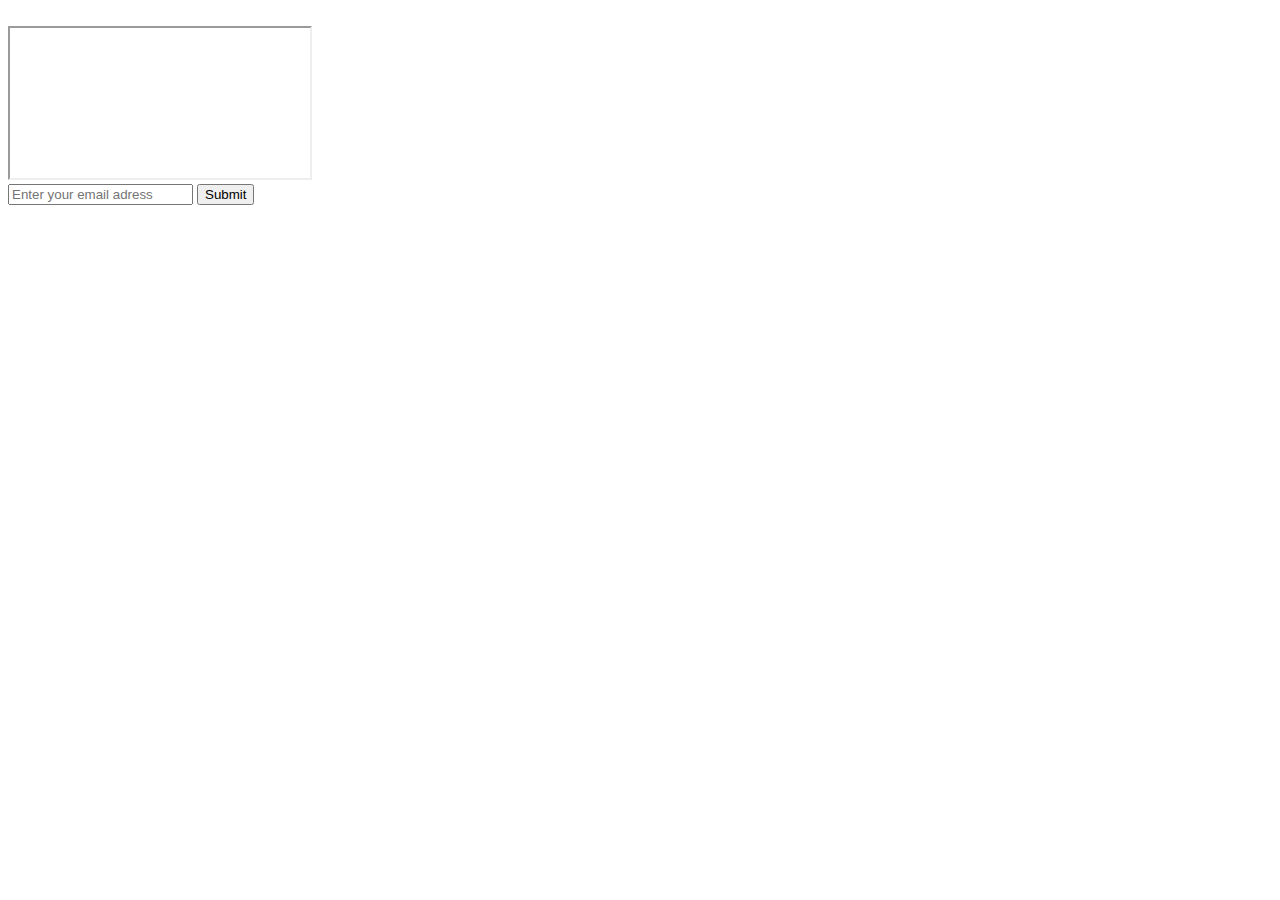
==== product-landing-page/index.html @ 5264b079 "landing page" ====
<!DOCTYPE html>
<html lang="en">
<head>
    <meta charset="UTF-8">
    <meta name="viewport" content="width=device-width, initial-scale=1.0">
    <title>Document</title>
</head>
<body>
    <header id="header">
        <img id="header-img" src="" alt="">
        <nav id="nav-bar">
            <a rel="" href="#nada"></a>
            <a rel="" href="#ryme"></a>
            <a rel="" href="#same"></a>
        </nav>

<section id="nada"></section>

<section id="ryme"></section>
<section id="same"></section>

<iframe id="video"></iframe>
<form id="form" action="https://www.freecodecamp.com/email-submit" method="post">
    <label for="email">
    <input id="email" type="email" placeholder="Enter your email adress" required>
    <label for="Submit">
    <input id="submit" type="submit">

</form>


    </header>
    <script src="https://cdn.freecodecamp.org/testable-projects-fcc/v1/bundle.js"></script>
</body>
<!-- 
User Story #1: My product landing page should have a header element with a corresponding id="header".

User Story #2: I can see an image within the header element with a corresponding id="header-img". A company logo would make a good image here.

User Story #3: Within the #header element I can see a nav element with a corresponding id="nav-bar".

User Story #4: I can see at least three clickable elements inside the nav element, each with the class nav-link.

User Story #5: When I click a .nav-link button in the nav element, I am taken to the corresponding section of the landing page.

User Story #6: I can watch an embedded product video with id="video".

User Story #7: My landing page has a form element with a corresponding id="form".

User Story #8: Within the form, there is an input field with id="email" where I can enter an email address.

User Story #9: The #email input field should have placeholder text to let the user know what the field is for.

User Story #10: The #email input field uses HTML5 validation to confirm that the entered text is an email address.

User Story #11: Within the form, there is a submit input with a corresponding id="submit".

User Story #12: When I click the #submit element, the email is submitted to a static page (use this mock URL: https://www.freecodecamp.com/email-submit).

User Story #13: The navbar should always be at the top of the viewport.

User Story #14: My product landing page should have at least one media query.

User Story #15: My product landing page should utilize CSS flexbox at least once.-->
</html>
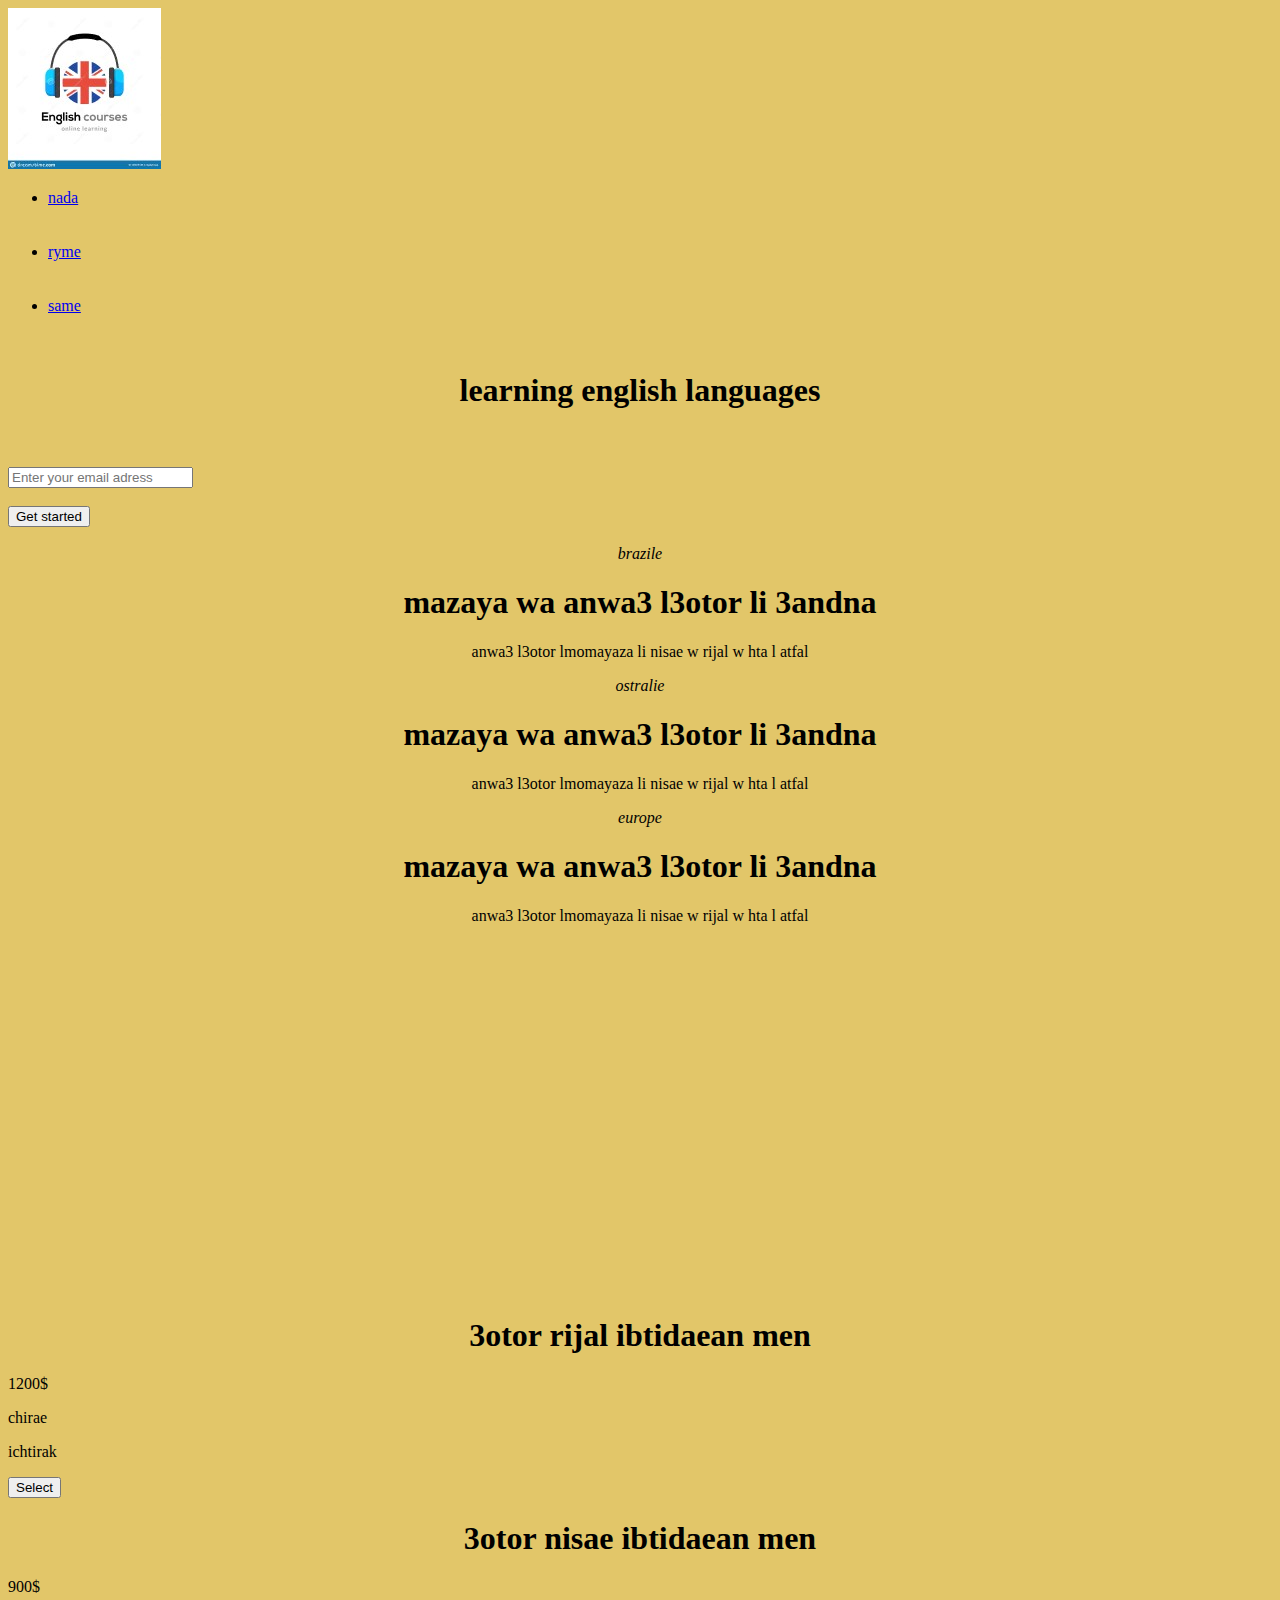
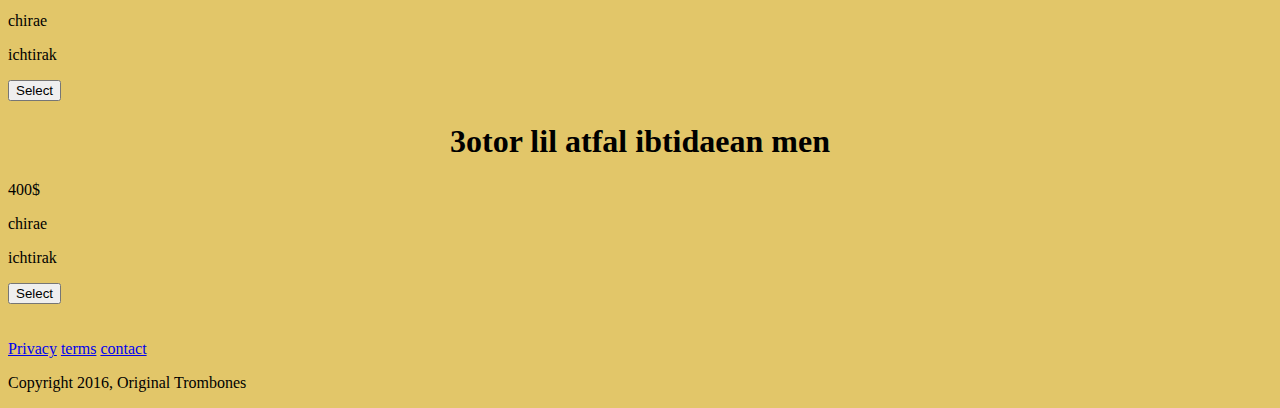
==== commit 6941bf45: "landing page" ====
--- a/product-landing-page/index.html
+++ b/product-landing-page/index.html
@@ -3,33 +3,90 @@
 <head>
     <meta charset="UTF-8">
     <meta name="viewport" content="width=device-width, initial-scale=1.0">
-    <title>Document</title>
+    <link rel="stylesheet" href="styles.css">
+    <title>Product landing page</title>
 </head>
 <body>
     <header id="header">
-        <img id="header-img" src="" alt="">
+        <img id="header-img" src="english-language-learning-logo.jpg" alt="Luxurious perfume logo Premium Vector">
+        <div class="band">
         <nav id="nav-bar">
-            <a rel="" href="#nada"></a>
-            <a rel="" href="#ryme"></a>
-            <a rel="" href="#same"></a>
+            <ul>
+                <li><a class="nav-link" href="#nada">nada</a></li><br><br>
+                <li><a class="nav-link" href="#ryme">ryme</a></li><br><br>
+                <li><a class="nav-link" href="#same">same</a></li><br><br>
+            </ul>
         </nav>
+    </div>
 
-<section id="nada"></section>
+        <form id="form" action="https://www.freecodecamp.com/email-submit" method="post">
+            <h1>learning english languages</h1><br><br>
+            <label for="email">
+            <input id="email" type="email" placeholder="Enter your email adress" required><br><br>
+            <label for="Submit">
+            <input id="submit" type="submit" value="Get started">
+        </form><br><br>
 
-<section id="ryme"></section>
-<section id="same"></section>
+<section id="nada">
+    <div class="icon">
+    <i class="blazile">brazile</i></div>
+    <h1>mazaya wa anwa3 l3otor li 3andna </h2>
+    <p>anwa3 l3otor lmomayaza li nisae w rijal w hta l atfal</p>
+</section>
 
-<iframe id="video"></iframe>
-<form id="form" action="https://www.freecodecamp.com/email-submit" method="post">
-    <label for="email">
-    <input id="email" type="email" placeholder="Enter your email adress" required>
-    <label for="Submit">
-    <input id="submit" type="submit">
-
-</form>
+<section id="nada">
+    <div class="icon">
+        <i class="ostralie">ostralie</i></div>
+        <h1>mazaya wa anwa3 l3otor li 3andna</h2>
+        <p>anwa3 l3otor lmomayaza li nisae w rijal w hta l atfal</p>
+</section>
+<section id="nada">
+    <div class="icon">
+        <i class="europe">europe</i></div>
+        <h1>mazaya wa anwa3 l3otor li 3andna</h2>
+        <p>anwa3 l3otor lmomayaza li nisae w rijal w hta l atfal</p>
+</section><br><br>
 
 
+<section id="ryme">
+    <iframe id="video" width="560" height="315" src="https://www.youtube.com/embed/H31UA2EQSRc" 
+    title="YouTube video player" frameborder="0" 
+    allow="accelerometer; autoplay; clipboard-write; encrypted-media; gyroscope; picture-in-picture" 
+    allowfullscreen></iframe>
+</section>
+
+<section id="same">
+    <h1>3otor rijal ibtidaean men</h1>
+    <p>1200$</p>
+    <p>chirae</p>
+    <p>ichtirak</p>
+    <button type="select" name="select" value="select">Select</button>
+</section>
+
+<section id="same">
+    <h1>3otor nisae ibtidaean men</h1>
+    <p>900$</p>
+    <p>chirae</p>
+    <p>ichtirak</p>
+    <button type="select" name="select" value="select">Select</button>
+</section>
+
+<section id="same">
+    <h1>3otor lil atfal ibtidaean men</h1>
+    <p>400$</p>
+    <p>chirae</p>
+    <p>ichtirak</p>
+    <button type="select" name="select" value="select">Select</button>
+</section><br><br>
+
     </header>
+
+    <footer>
+        <a href="#">Privacy</a>
+        <a href="#">terms</a>
+        <a href="#">contact</a>
+        <p>Copyright 2016, Original Trombones</p>
+    </footer>
     <script src="https://cdn.freecodecamp.org/testable-projects-fcc/v1/bundle.js"></script>
 </body>
 <!-- 
--- a/product-landing-page/styles.css
+++ b/product-landing-page/styles.css
@@ -0,0 +1,16 @@
+body {
+    background-color: rgb(226, 198, 105);
+}
+
+h1 {
+    text-align: center;
+}
+#nada {
+    text-align: center;
+}
+#ryme {
+    text-align: center;
+}
+#same {
+    display: ;
+}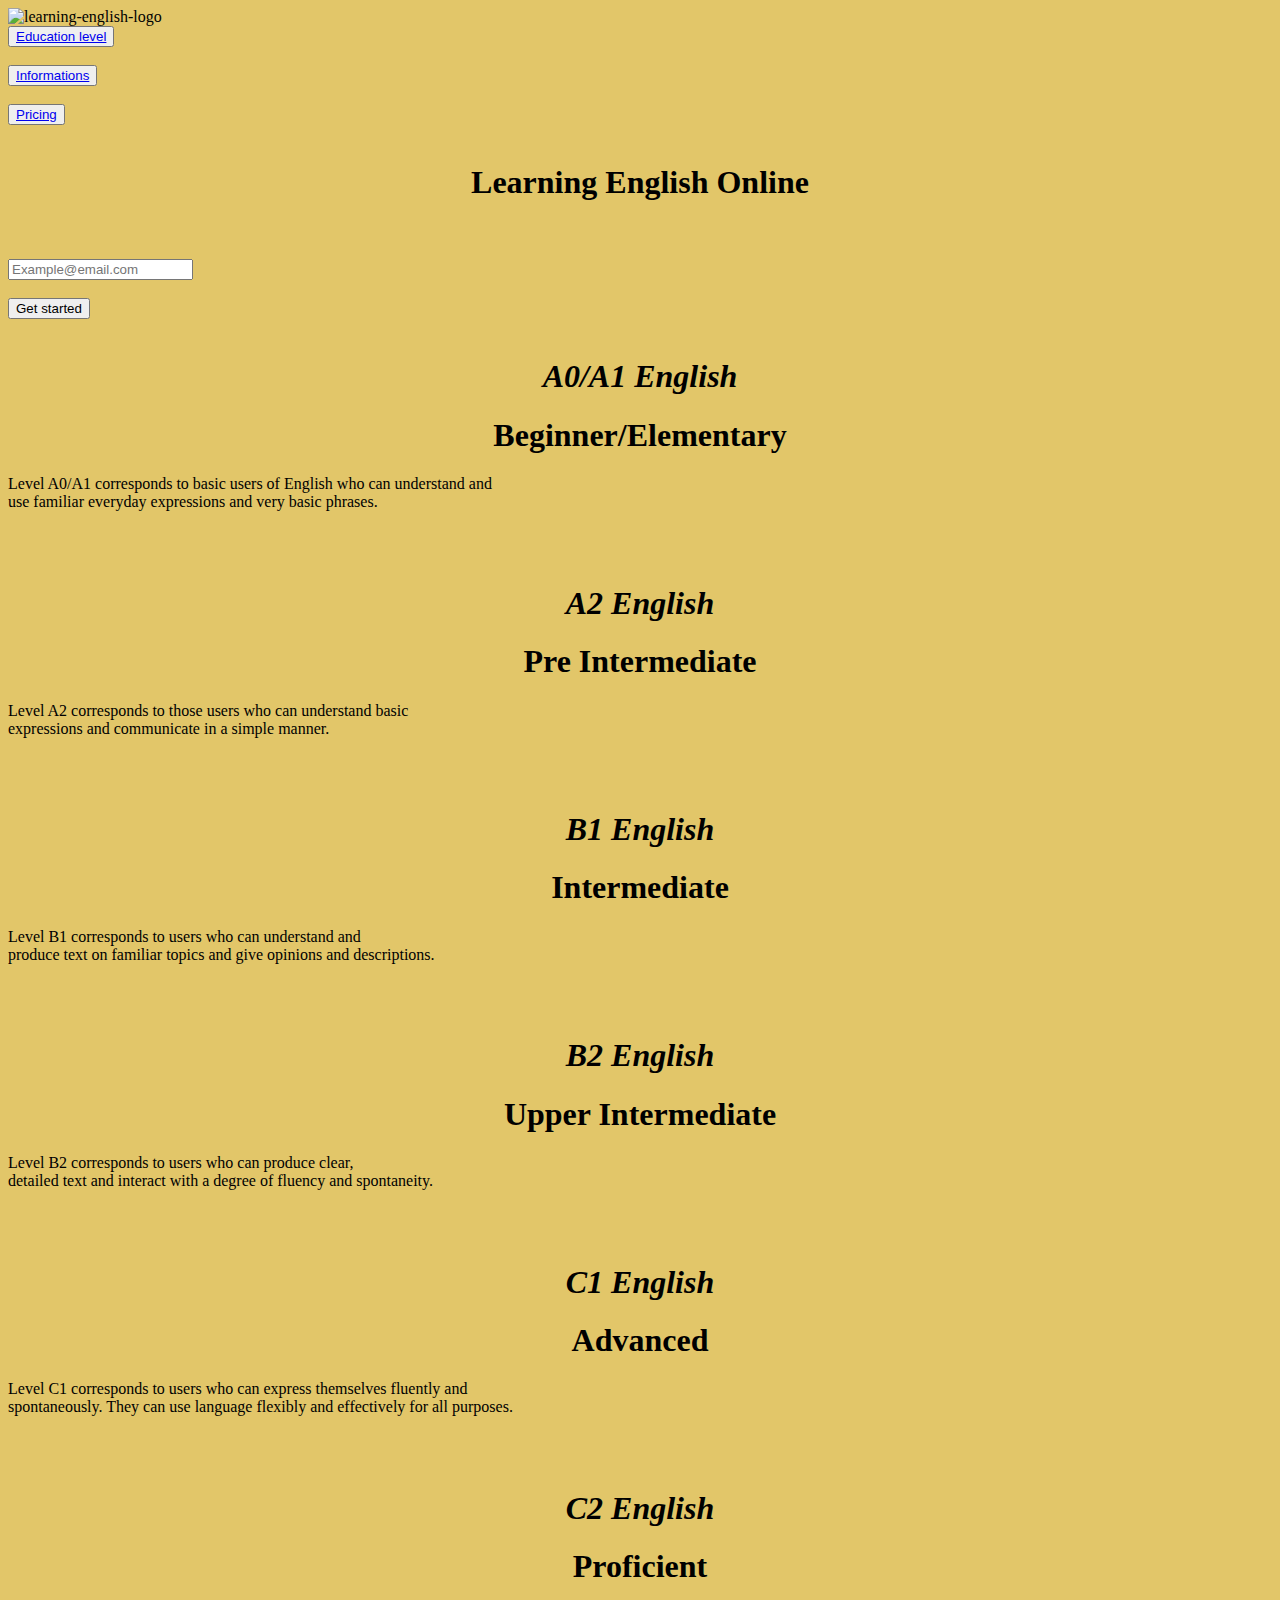
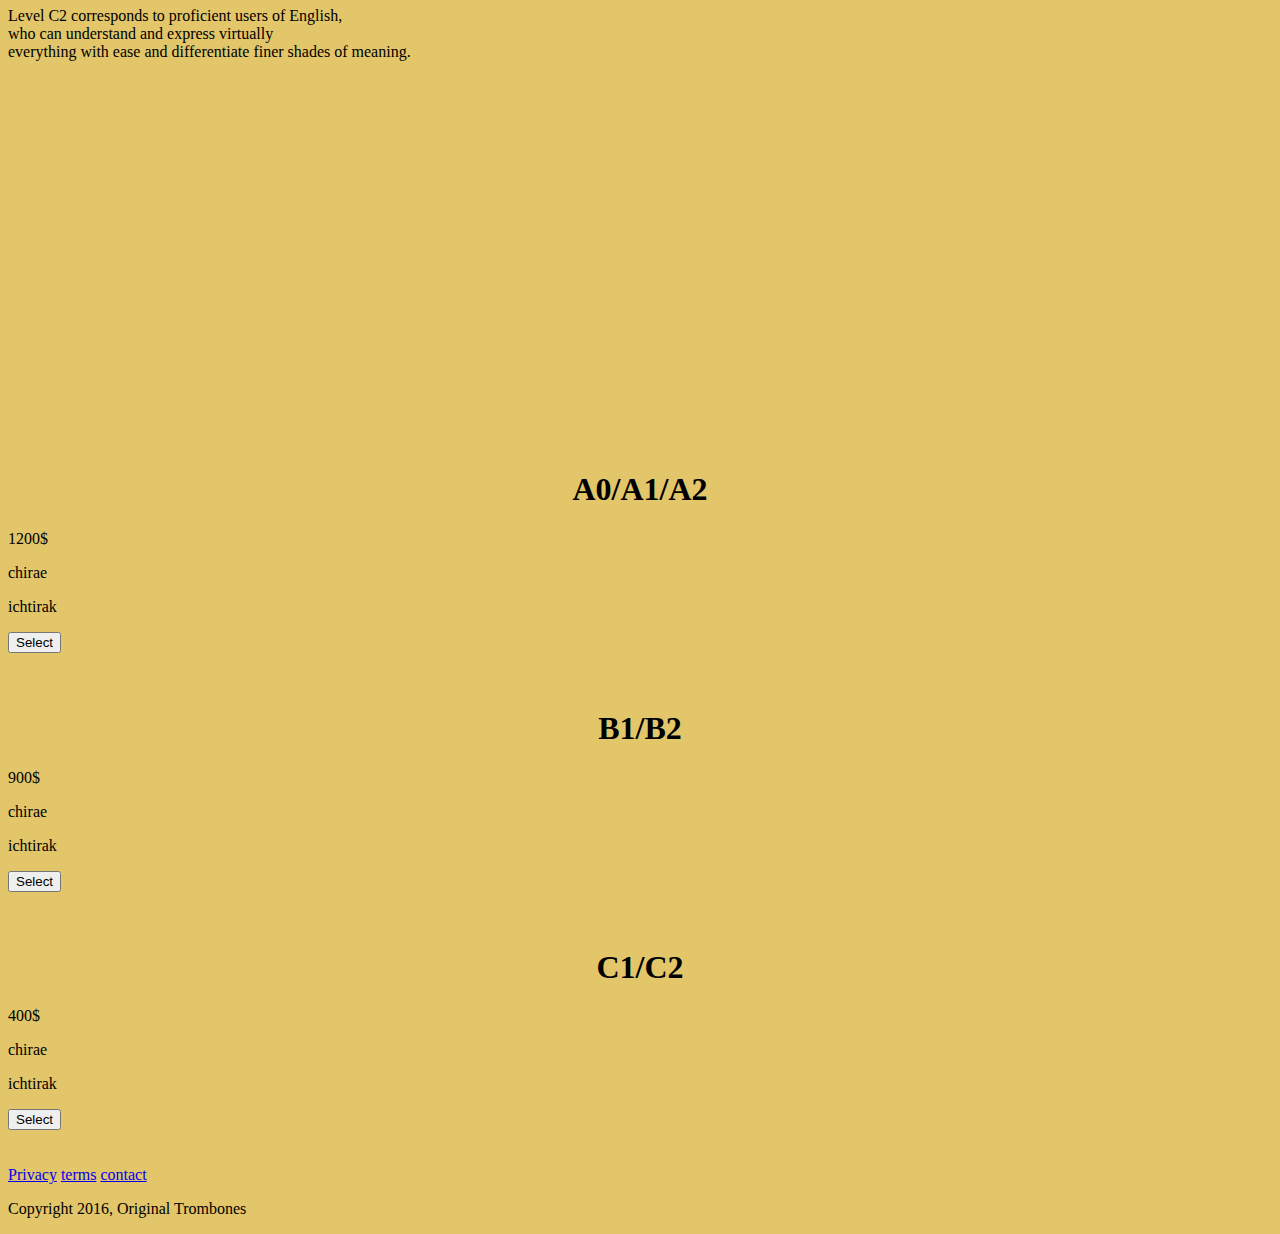
==== commit 929b30bf: "editing" ====
--- a/product-landing-page/index.html
+++ b/product-landing-page/index.html
@@ -7,77 +7,121 @@
     <title>Product landing page</title>
 </head>
 <body>
+
     <header id="header">
-        <img id="header-img" src="english-language-learning-logo.jpg" alt="Luxurious perfume logo Premium Vector">
+        <img id="header-img" src="https://i.ibb.co/DYvg2F1/english-logo.png" alt="learning-english-logo">
+
         <div class="band">
-        <nav id="nav-bar">
-            <ul>
-                <li><a class="nav-link" href="#nada">nada</a></li><br><br>
-                <li><a class="nav-link" href="#ryme">ryme</a></li><br><br>
-                <li><a class="nav-link" href="#same">same</a></li><br><br>
-            </ul>
-        </nav>
-    </div>
+            <nav id="nav-bar">
+                <button><a class="nav-link" href="#education-level">Education level</a></button><br><br>
+                <button><a class="nav-link" href="#informations">Informations</a></button><br><br>
+                <button><a class="nav-link" href="#pricing">Pricing</a></button><br><br>
+            </nav>
+        </div>
 
-        <form id="form" action="https://www.freecodecamp.com/email-submit" method="post">
-            <h1>learning english languages</h1><br><br>
+        <form id="form" method="post" action= "https://www.freecodecamp.com/email-submit">
+            <h1>Learning English Online</h1><br><br>
             <label for="email">
-            <input id="email" type="email" placeholder="Enter your email adress" required><br><br>
+            <input id="email" type="email" name="email" placeholder="Example@email.com" required><br><br>
+
             <label for="Submit">
             <input id="submit" type="submit" value="Get started">
         </form><br><br>
 
-<section id="nada">
-    <div class="icon">
-    <i class="blazile">brazile</i></div>
-    <h1>mazaya wa anwa3 l3otor li 3andna </h2>
-    <p>anwa3 l3otor lmomayaza li nisae w rijal w hta l atfal</p>
-</section>
+        <div id="education-level">
 
-<section id="nada">
-    <div class="icon">
-        <i class="ostralie">ostralie</i></div>
-        <h1>mazaya wa anwa3 l3otor li 3andna</h2>
-        <p>anwa3 l3otor lmomayaza li nisae w rijal w hta l atfal</p>
-</section>
-<section id="nada">
-    <div class="icon">
-        <i class="europe">europe</i></div>
-        <h1>mazaya wa anwa3 l3otor li 3andna</h2>
-        <p>anwa3 l3otor lmomayaza li nisae w rijal w hta l atfal</p>
-</section><br><br>
+            <section class="nada">
+                <div class="icon"><i class="ao/a1"><h1>A0/A1 English</h1></i></div>
+                <h1>Beginner/Elementary</h1>
+                <p>Level A0/A1 corresponds to basic users of English
+                who can understand and<br> use familiar
+                everyday expressions and very basic phrases.</p>
+            </section><br><br>
+
+            <section>
+                <div class="icon"><i class="a2"><h1>A2 English</h1></i></div>
+                <h1>Pre Intermediate</h1>
+                <p>Level A2 corresponds to those users
+                who can understand basic<br> expressions
+                and communicate in a simple manner.</p>
+            </section><br><br>
+
+            <section>
+                <div class="icon"><i class="b1"><h1>B1 English</h1></i></div>
+                <h1> Intermediate</h1>
+                <p>Level B1 corresponds to users who can understand
+                and<br> produce text on familiar topics and give opinions and descriptions.</p>
+            </section><br><br>
+
+            <section>
+                <div class="icon"><i class="b2"><h1>B2 English</h1></i></div>
+                <h1>Upper Intermediate</h1>
+                <p>Level B2 corresponds to users who can produce clear,<br> 
+                detailed text and interact with a degree of fluency and spontaneity.</p>
+            </section><br><br>
+
+            <section>
+                <div class="icon"><i class="c1"><h1>C1 English</h1></i></div>
+                <h1>Advanced</h1>
+                <p>Level C1 corresponds to users who can express 
+                themselves fluently and<br> spontaneously.
+                They can use language flexibly and effectively for all purposes.</p>
+            </section><br><br>
+
+            <section>
+                <div class="icon"><i class="c2"><h1>C2 English</h1></i></div>
+                <h1>Proficient</h1>
+                <p>Level C2 corresponds to proficient users of English,<br>
+                who can understand and express virtually<br> everything with ease 
+                and differentiate finer shades of meaning.</p>
+            </section>
+        </div><br><br>
 
 
-<section id="ryme">
-    <iframe id="video" width="560" height="315" src="https://www.youtube.com/embed/H31UA2EQSRc" 
-    title="YouTube video player" frameborder="0" 
-    allow="accelerometer; autoplay; clipboard-write; encrypted-media; gyroscope; picture-in-picture" 
-    allowfullscreen></iframe>
-</section>
+            <section id="informations">
+                <iframe id="video" width="560" height="315" src="https://www.youtube.com/embed/H31UA2EQSRc" 
+                title="YouTube video player" frameborder="0" 
+                allow="accelerometer; autoplay; clipboard-write; encrypted-media; gyroscope; picture-in-picture" 
+                allowfullscreen></iframe>
+            </section><br>
 
-<section id="same">
-    <h1>3otor rijal ibtidaean men</h1>
-    <p>1200$</p>
-    <p>chirae</p>
-    <p>ichtirak</p>
-    <button type="select" name="select" value="select">Select</button>
-</section>
+        <div id="pricing">
+            <div class="host-1">
 
-<section id="same">
-    <h1>3otor nisae ibtidaean men</h1>
-    <p>900$</p>
-    <p>chirae</p>
-    <p>ichtirak</p>
-    <button type="select" name="select" value="select">Select</button>
-</section>
+                <section class="same">
+                    <h1>A0/A1/A2</h1>
+                    <p>1200$</p>
+                    <p>chirae</p>
+                    <p>ichtirak</p>
+                    <button type="select" name="select" value="select">Select</button>
+                </section>
+            
+            </div><br><br>
 
-<section id="same">
-    <h1>3otor lil atfal ibtidaean men</h1>
-    <p>400$</p>
-    <p>chirae</p>
-    <p>ichtirak</p>
-    <button type="select" name="select" value="select">Select</button>
-</section><br><br>
+            <div class="host-2">
+
+                <section>
+                    <h1>B1/B2</h1>
+                    <p>900$</p>
+                    <p>chirae</p>
+                    <p>ichtirak</p>
+                    <button type="select" name="select" value="select">Select</button>
+                </section>
+            
+            </div><br><br>
+
+            <div class="host-3">
+
+                <section>
+                    <h1>C1/C2</h1>
+                    <p>400$</p>
+                    <p>chirae</p>
+                    <p>ichtirak</p>
+                    <button type="select" name="select" value="select">Select</button>
+                </section>
+
+            </div>
+        </div><br><br>
 
     </header>
 
@@ -87,7 +131,9 @@
         <a href="#">contact</a>
         <p>Copyright 2016, Original Trombones</p>
     </footer>
+
     <script src="https://cdn.freecodecamp.org/testable-projects-fcc/v1/bundle.js"></script>
+    
 </body>
 <!-- 
 User Story #1: My product landing page should have a header element with a corresponding id="header".
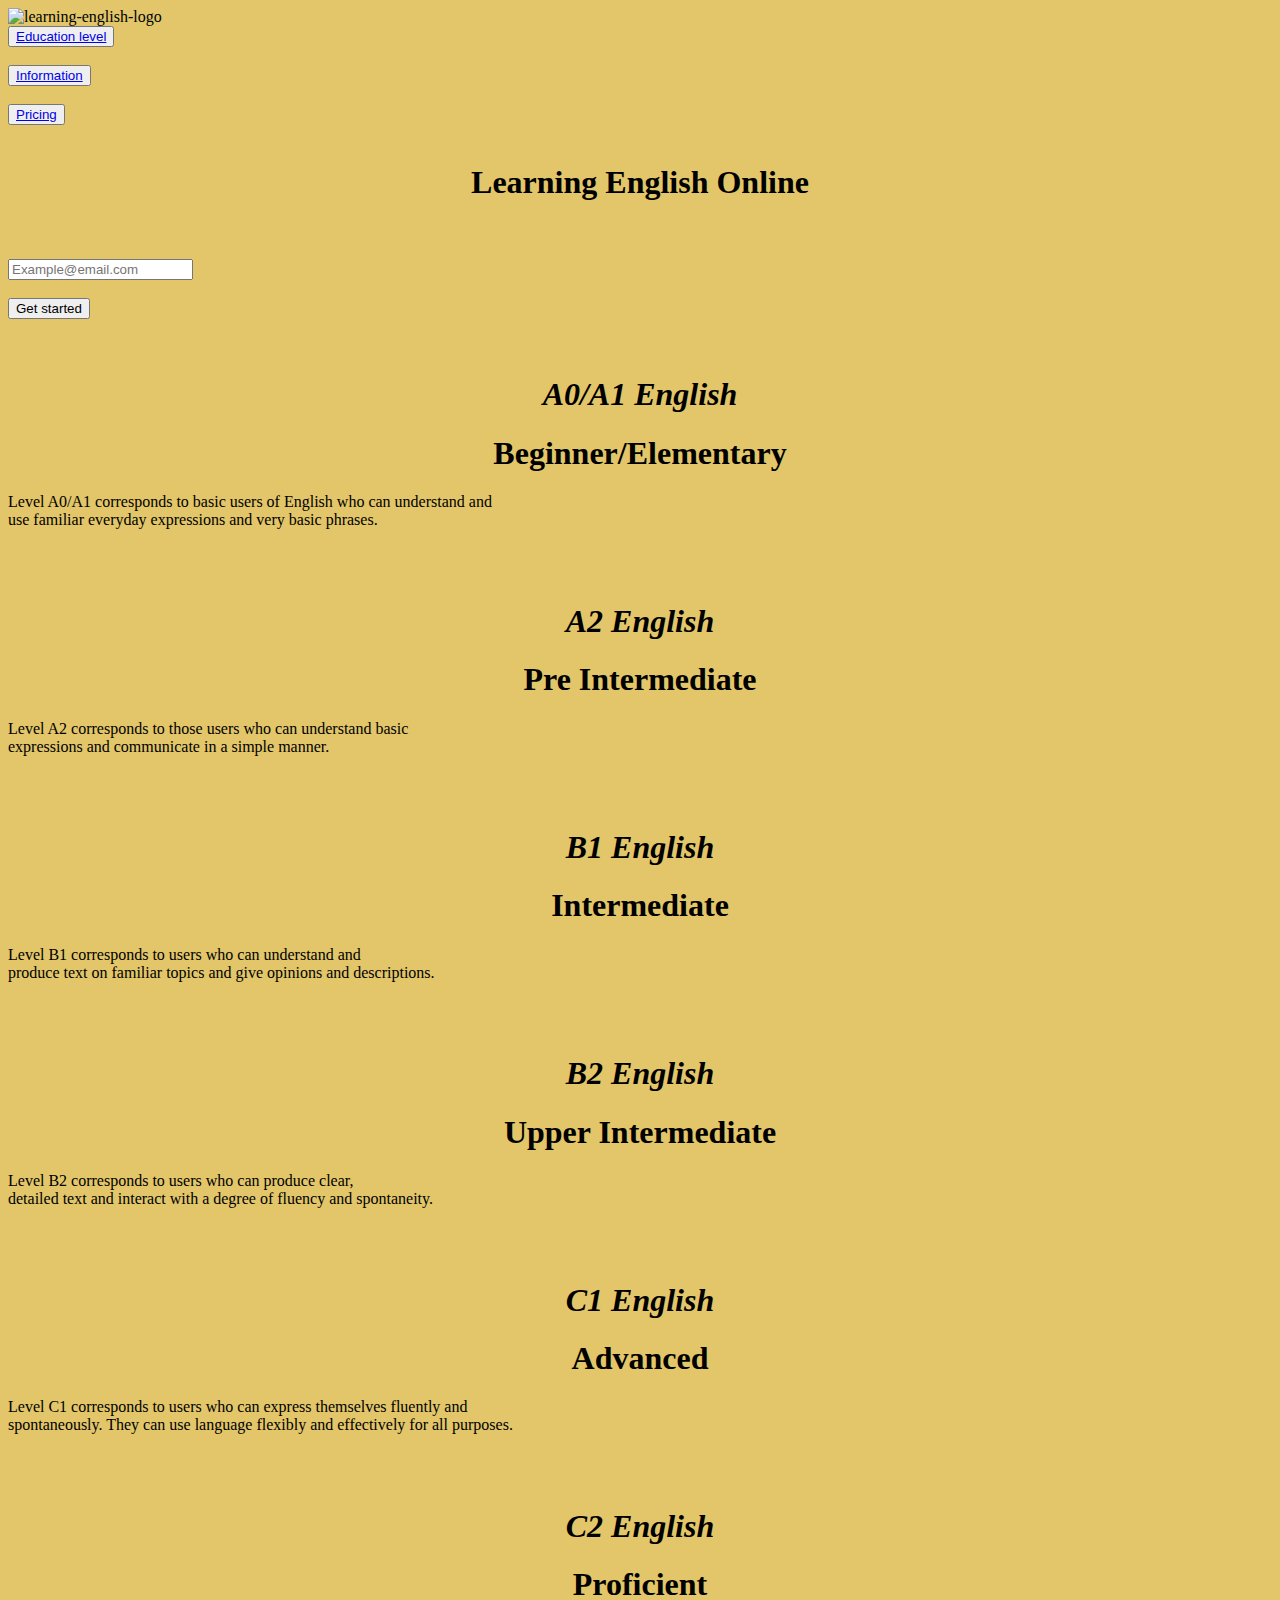
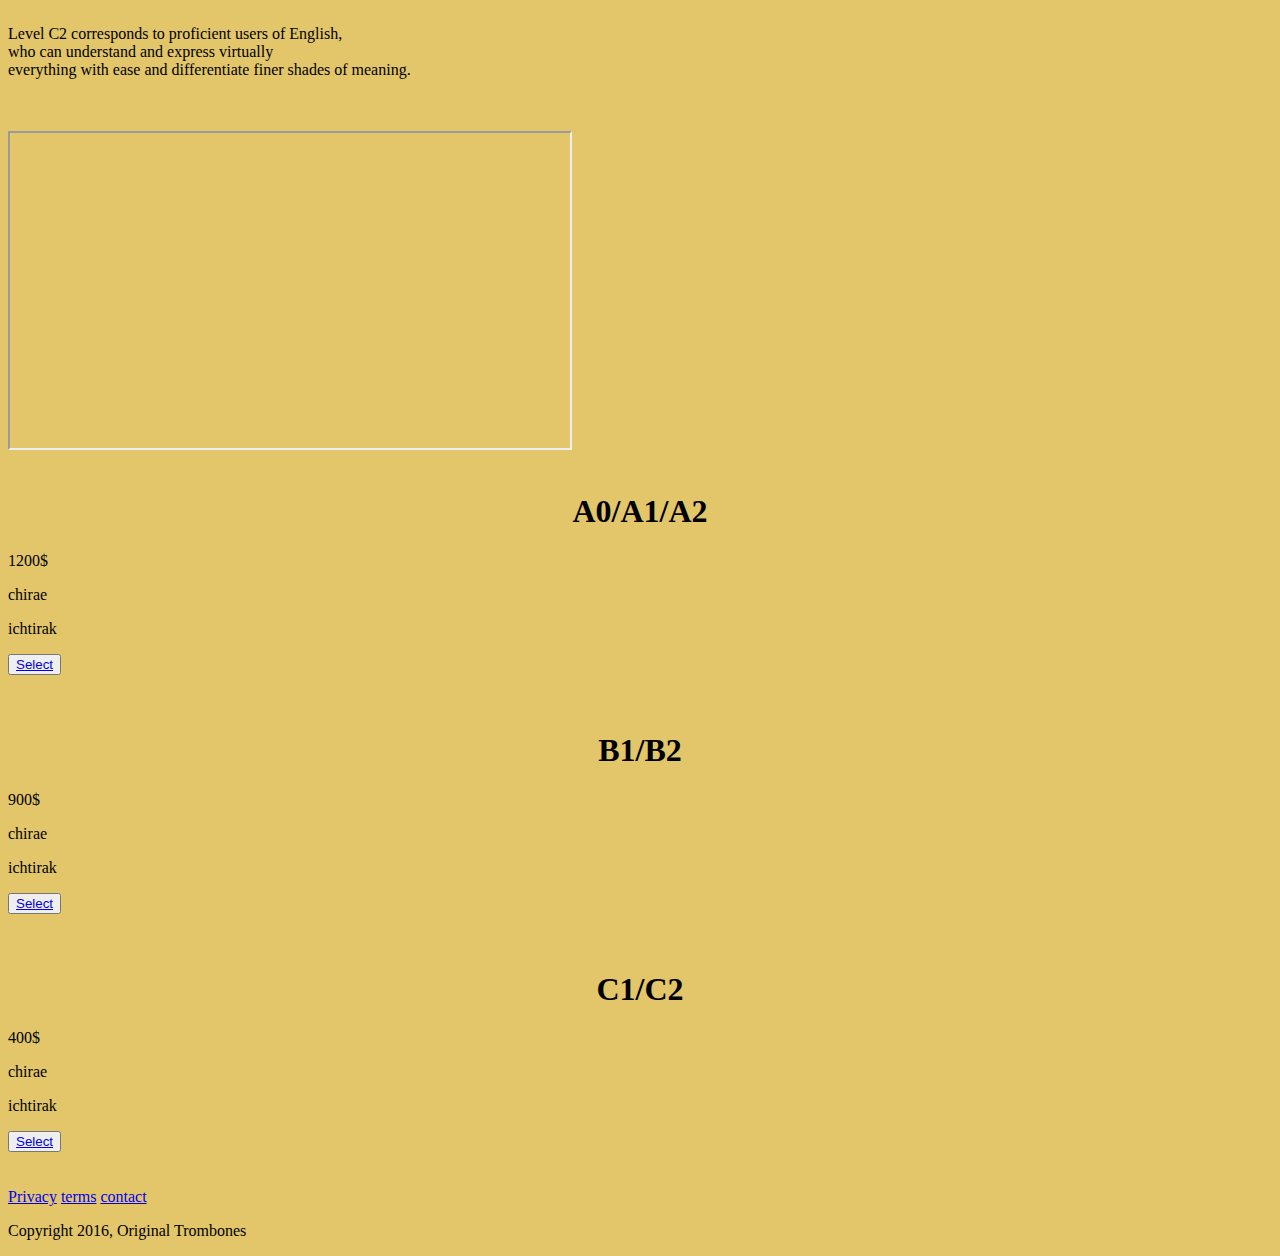
==== commit 8b5bbda8: "hey" ====
--- a/product-landing-page/index.html
+++ b/product-landing-page/index.html
@@ -14,24 +14,27 @@
         <div class="band">
             <nav id="nav-bar">
                 <button><a class="nav-link" href="#education-level">Education level</a></button><br><br>
-                <button><a class="nav-link" href="#informations">Informations</a></button><br><br>
+                <button><a class="nav-link" href="#information">Information</a></button><br><br>
                 <button><a class="nav-link" href="#pricing">Pricing</a></button><br><br>
             </nav>
         </div>
 
         <form id="form" method="post" action= "https://www.freecodecamp.com/email-submit">
             <h1>Learning English Online</h1><br><br>
+
             <label for="email">
             <input id="email" type="email" name="email" placeholder="Example@email.com" required><br><br>
+            </label>
 
             <label for="Submit">
             <input id="submit" type="submit" value="Get started">
+            </label>
         </form><br><br>
 
         <div id="education-level">
 
             <section class="nada">
-                <div class="icon"><i class="ao/a1"><h1>A0/A1 English</h1></i></div>
+                <div class="icon"><h1><i class="ao/a1">A0/A1 English</i></h1></div>
                 <h1>Beginner/Elementary</h1>
                 <p>Level A0/A1 corresponds to basic users of English
                 who can understand and<br> use familiar
@@ -39,7 +42,7 @@
             </section><br><br>
 
             <section>
-                <div class="icon"><i class="a2"><h1>A2 English</h1></i></div>
+                <div class="icon"><h1><i class="a2">A2 English</i></h1></div>
                 <h1>Pre Intermediate</h1>
                 <p>Level A2 corresponds to those users
                 who can understand basic<br> expressions
@@ -47,21 +50,21 @@
             </section><br><br>
 
             <section>
-                <div class="icon"><i class="b1"><h1>B1 English</h1></i></div>
+                <div class="icon"><h1><i class="b1">B1 English</i></h1></div>
                 <h1> Intermediate</h1>
                 <p>Level B1 corresponds to users who can understand
                 and<br> produce text on familiar topics and give opinions and descriptions.</p>
             </section><br><br>
 
             <section>
-                <div class="icon"><i class="b2"><h1>B2 English</h1></i></div>
+                <div class="icon"><h1><i class="b2">B2 English</i></h1></div>
                 <h1>Upper Intermediate</h1>
                 <p>Level B2 corresponds to users who can produce clear,<br> 
                 detailed text and interact with a degree of fluency and spontaneity.</p>
             </section><br><br>
 
             <section>
-                <div class="icon"><i class="c1"><h1>C1 English</h1></i></div>
+                <div class="icon"><h1><i class="c1">C1 English</i></h1></div>
                 <h1>Advanced</h1>
                 <p>Level C1 corresponds to users who can express 
                 themselves fluently and<br> spontaneously.
@@ -69,7 +72,7 @@
             </section><br><br>
 
             <section>
-                <div class="icon"><i class="c2"><h1>C2 English</h1></i></div>
+                <div class="icon"><h1><i class="c2">C2 English</i></h1></div>
                 <h1>Proficient</h1>
                 <p>Level C2 corresponds to proficient users of English,<br>
                 who can understand and express virtually<br> everything with ease 
@@ -78,46 +81,46 @@
         </div><br><br>
 
 
-            <section id="informations">
+            <section id="information">
                 <iframe id="video" width="560" height="315" src="https://www.youtube.com/embed/H31UA2EQSRc" 
-                title="YouTube video player" frameborder="0" 
-                allow="accelerometer; autoplay; clipboard-write; encrypted-media; gyroscope; picture-in-picture" 
+                title="YouTube video player"
+                allow="accelerometer; autoplay; clipboard-write; encrypted-media; gyroscope; picture-in-picture"
                 allowfullscreen></iframe>
             </section><br>
 
         <div id="pricing">
-            <div class="host-1">
+            <div class="pricing-1">
 
                 <section class="same">
                     <h1>A0/A1/A2</h1>
                     <p>1200$</p>
                     <p>chirae</p>
                     <p>ichtirak</p>
-                    <button type="select" name="select" value="select">Select</button>
+                    <button class="button" type="button" name="select" value="select"><a href="#" class="link">Select</a></button>
                 </section>
             
             </div><br><br>
 
-            <div class="host-2">
+            <div class="pricing-2">
 
                 <section>
                     <h1>B1/B2</h1>
                     <p>900$</p>
                     <p>chirae</p>
                     <p>ichtirak</p>
-                    <button type="select" name="select" value="select">Select</button>
+                    <button class="button" type="button" name="select" value="select"><a href="#" class="link">Select</a></button>
                 </section>
             
             </div><br><br>
 
-            <div class="host-3">
+            <div class="pricing-3">
 
                 <section>
                     <h1>C1/C2</h1>
                     <p>400$</p>
                     <p>chirae</p>
                     <p>ichtirak</p>
-                    <button type="select" name="select" value="select">Select</button>
+                    <button class="button" type="button" name="select" value="select"><a href="#" class="link">Select</a></button>
                 </section>
 
             </div>
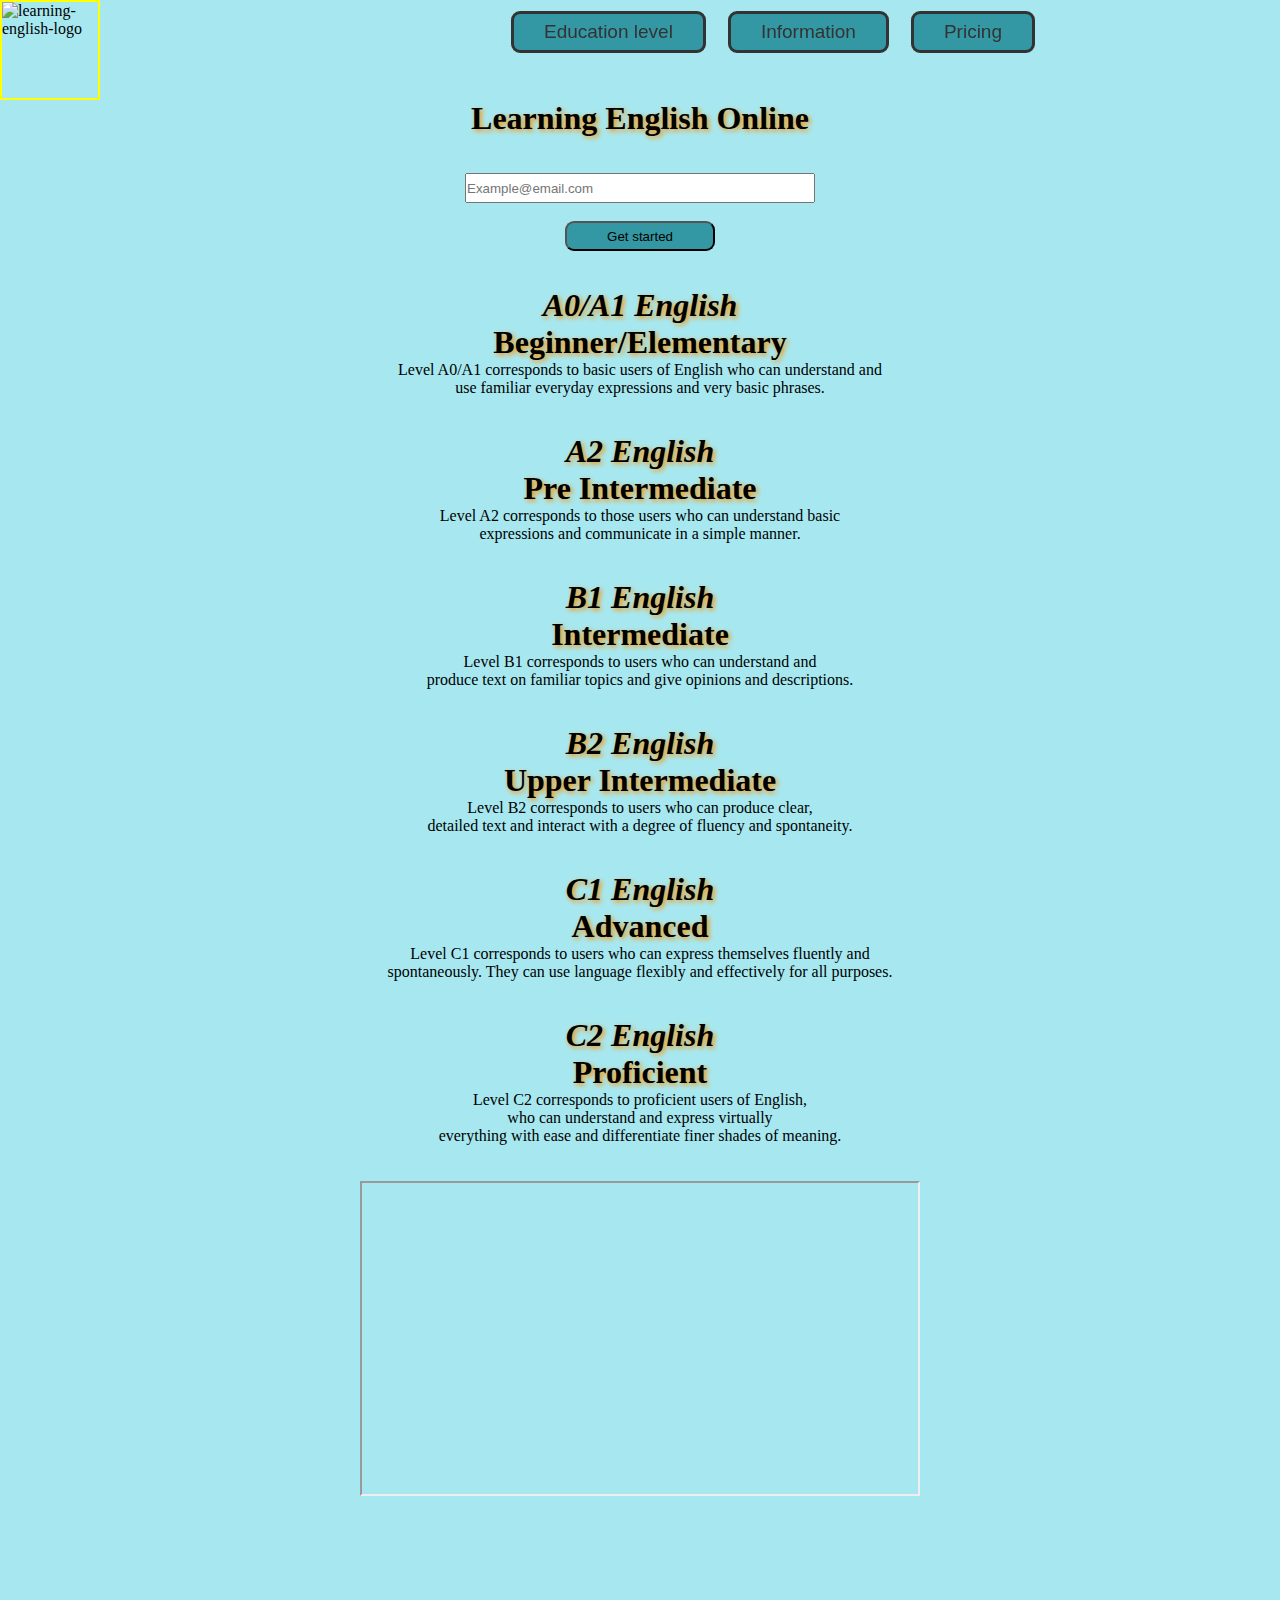
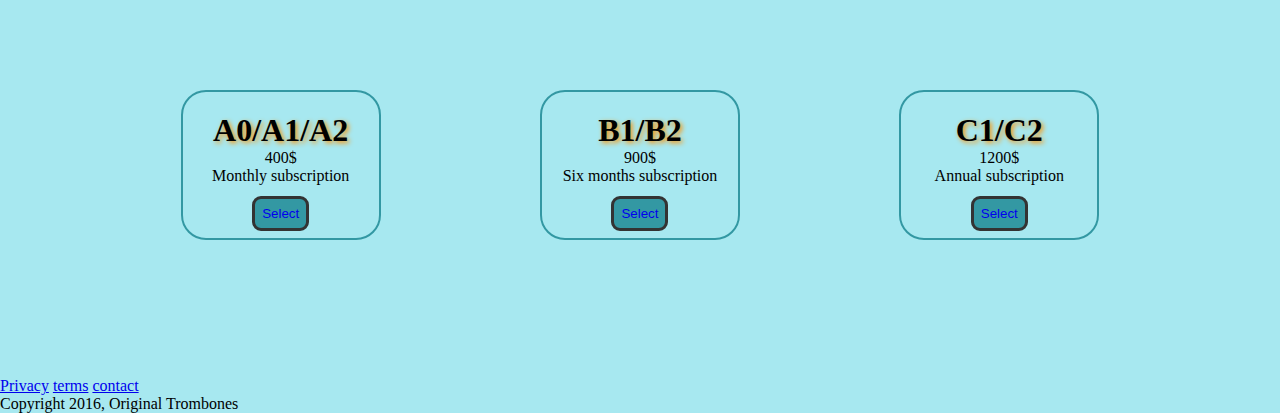
==== commit 31b73cd4: "final product landing page" ====
--- a/product-landing-page/index.html
+++ b/product-landing-page/index.html
@@ -18,6 +18,7 @@
                 <button><a class="nav-link" href="#pricing">Pricing</a></button><br><br>
             </nav>
         </div>
+    </header>
 
         <form id="form" method="post" action= "https://www.freecodecamp.com/email-submit">
             <h1>Learning English Online</h1><br><br>
@@ -93,10 +94,11 @@
 
                 <section class="same">
                     <h1>A0/A1/A2</h1>
-                    <p>1200$</p>
-                    <p>chirae</p>
-                    <p>ichtirak</p>
-                    <button class="button" type="button" name="select" value="select"><a href="#" class="link">Select</a></button>
+                    <p>400$</p> 
+                    <p>Monthly subscription</p>
+                    <button class="button" type="button" 
+                    name="select" value="select"><a href="#" 
+                    class="link">Select</a></button>
                 </section>
             
             </div><br><br>
@@ -106,9 +108,10 @@
                 <section>
                     <h1>B1/B2</h1>
                     <p>900$</p>
-                    <p>chirae</p>
-                    <p>ichtirak</p>
-                    <button class="button" type="button" name="select" value="select"><a href="#" class="link">Select</a></button>
+                    <p>Six months subscription</p>
+                    <button class="button" type="button" 
+                    name="select" value="select"><a href="#" 
+                    class="link">Select</a></button>
                 </section>
             
             </div><br><br>
@@ -117,16 +120,15 @@
 
                 <section>
                     <h1>C1/C2</h1>
-                    <p>400$</p>
-                    <p>chirae</p>
-                    <p>ichtirak</p>
-                    <button class="button" type="button" name="select" value="select"><a href="#" class="link">Select</a></button>
+                    <p>1200$</p>
+                    <p>Annual subscription</p>
+                    <button class="button" type="button" 
+                    name="select" value="select"><a href="#" 
+                    class="link">Select</a></button>
                 </section>
 
             </div>
         </div><br><br>
-
-    </header>
 
     <footer>
         <a href="#">Privacy</a>
@@ -138,34 +140,5 @@
     <script src="https://cdn.freecodecamp.org/testable-projects-fcc/v1/bundle.js"></script>
     
 </body>
-<!-- 
-User Story #1: My product landing page should have a header element with a corresponding id="header".
 
-User Story #2: I can see an image within the header element with a corresponding id="header-img". A company logo would make a good image here.
-
-User Story #3: Within the #header element I can see a nav element with a corresponding id="nav-bar".
-
-User Story #4: I can see at least three clickable elements inside the nav element, each with the class nav-link.
-
-User Story #5: When I click a .nav-link button in the nav element, I am taken to the corresponding section of the landing page.
-
-User Story #6: I can watch an embedded product video with id="video".
-
-User Story #7: My landing page has a form element with a corresponding id="form".
-
-User Story #8: Within the form, there is an input field with id="email" where I can enter an email address.
-
-User Story #9: The #email input field should have placeholder text to let the user know what the field is for.
-
-User Story #10: The #email input field uses HTML5 validation to confirm that the entered text is an email address.
-
-User Story #11: Within the form, there is a submit input with a corresponding id="submit".
-
-User Story #12: When I click the #submit element, the email is submitted to a static page (use this mock URL: https://www.freecodecamp.com/email-submit).
-
-User Story #13: The navbar should always be at the top of the viewport.
-
-User Story #14: My product landing page should have at least one media query.
-
-User Story #15: My product landing page should utilize CSS flexbox at least once.-->
 </html>
--- a/product-landing-page/styles.css
+++ b/product-landing-page/styles.css
@@ -1,16 +1,131 @@
+* {
+    margin: 0;
+    padding: 0;
+    box-sizing: border-box;
+}
 body {
-    background-color: rgb(226, 198, 105);
+    background-color: #a7e8f0;
 }
 
 h1 {
     text-align: center;
+    text-shadow: 2px 2px 5px rgb(255, 145, 1);
 }
-#nada {
+#education-level {
+    text-align: center;
+
+}
+#information {
     text-align: center;
 }
-#ryme {
+#pricing {
     text-align: center;
 }
-#same {
-    display: ;
-}+#form {
+    text-align: center;
+}
+#email {
+    height: 30px;
+    width: 350px;
+}
+#submit {
+    height: 30px;
+    width: 150px;
+    border-radius: 9px;
+    background-color: hsl(186, 52%, 42%);
+}
+
+#nav-bar {
+    position: fixed;
+    display: flex;
+    justify-content: center;
+    margin-left: 400px;
+    }
+
+#header {
+    display: flex;
+    }
+
+.nav-link {
+        margin: 23px;
+        font-size: 19px;
+        text-decoration: none;
+        color: rgb(51,51,51);
+    }
+
+button {
+        margin: 11px;
+        padding: 7px;
+        background-color: hsl(186, 52%, 42%);
+        border: 3px solid rgb(51,51,51);
+        border-radius: 9px;
+    }
+
+#pricing {
+        display: flex;
+        justify-content: center;
+        align-items: center;
+        text-align: center;
+        padding: 3rem 0.2rem;
+    }
+
+#pricing {
+        display: flex;
+        flex-direction: row;
+        margin-top: 71px;
+        justify-content: center;
+        text-align: center;
+        padding: 101px;
+}
+.pricing-1 {
+    border-radius: 25px;
+    border: 2px solid hsl(186, 52%, 42%);
+    padding: 20px; 
+    width: 200px;
+    height: 150px;
+}
+.pricing-2 {
+    border-radius: 25px;
+    border: 2px solid hsl(186, 52%, 42%);
+    padding: 20px;
+    width: 200px;
+    height: 150px;
+}
+.pricing-3 {
+    border-radius: 25px;
+    border: 2px solid hsl(186, 52%, 42%);
+    padding: 20px;
+    width: 200px;
+    height: 150px;
+}
+
+.button:hover {
+    color: greenyellow;
+    background: #3B5998;
+    border-color: green;
+}
+
+.link {
+    text-decoration: none;
+}
+
+#pricing {
+    display: flex;
+    justify-content: space-evenly;
+}
+
+#header-img {
+    width: 100px;
+    height: 100px;
+    border: solid yellow 2px;
+}
+
+@media (max-width: 568px) {
+    body {
+    margin-top: 1px;
+    display: flex;
+    flex-direction: column;;
+    align-items: center;
+    text-align: center;
+    }
+}
